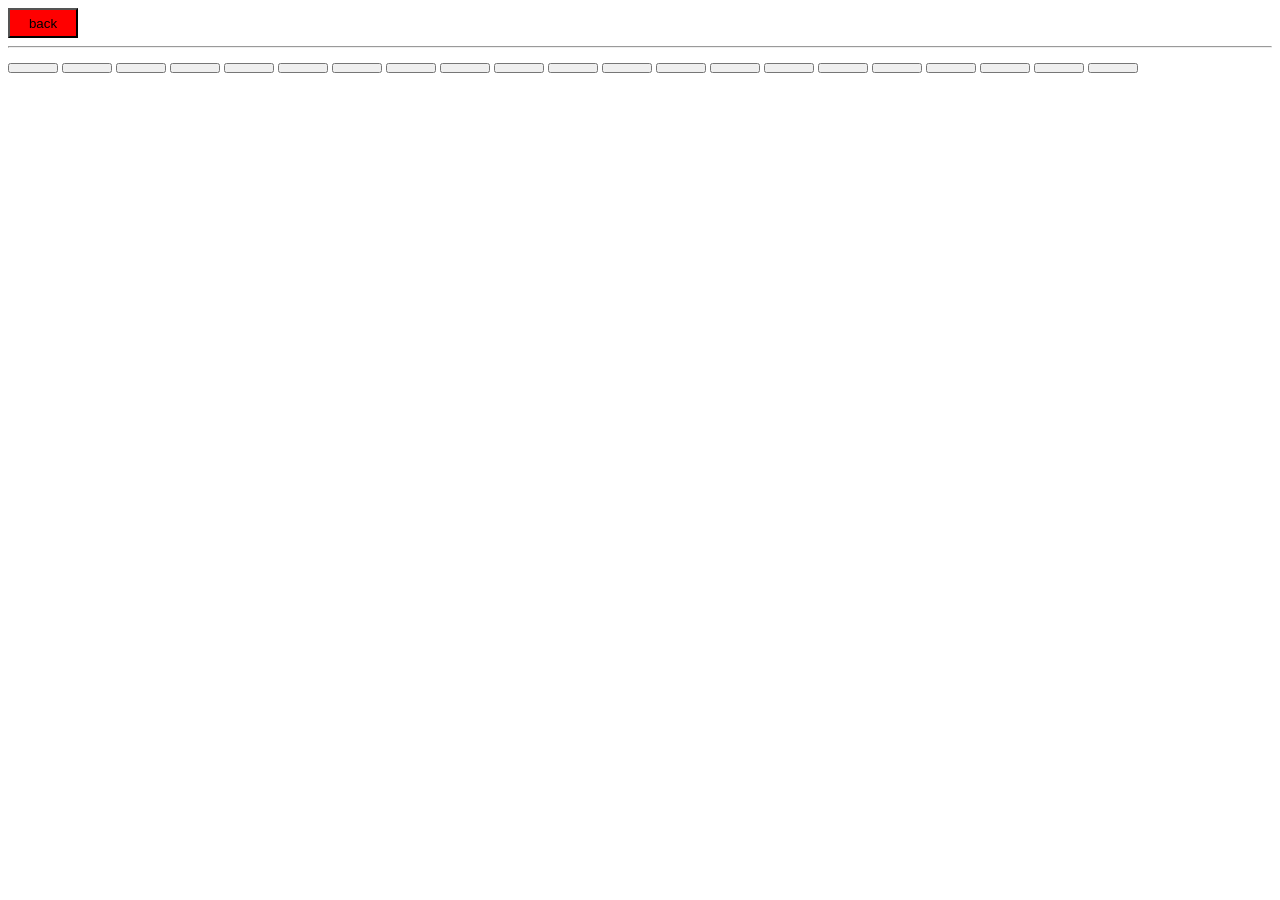
==== page2.html @ e9a7782b "js is pissing me off" ====
<!DOCTYPE html>
<html>
    <head>
<link rel="stylesheet" href="style.css">
    </head>
    <body>
        <a href = "index.html"><button class = "pageS">back</button></a>
        <hr>
        <button></button>
        <button></button>
        <button></button>
        <button></button>
        <button></button>
        <button></button>
        <button></button>
        <button></button>
        <button></button>
        <button></button>
        <button></button>
        <button></button>
        <button></button>
        <button></button>
        <button></button>
        <button></button>
        <button></button>
        <button></button>
        <button></button>
        <button></button>
        <button></button>

        <script src="javascript.js"></script>
    </body>
</html>
---- style.css ----
button {
    width: 50px;
    height: 10px;
}
.pageS {
    background-color: #ff0000;
    height: 30px;
    width: 70px;
}
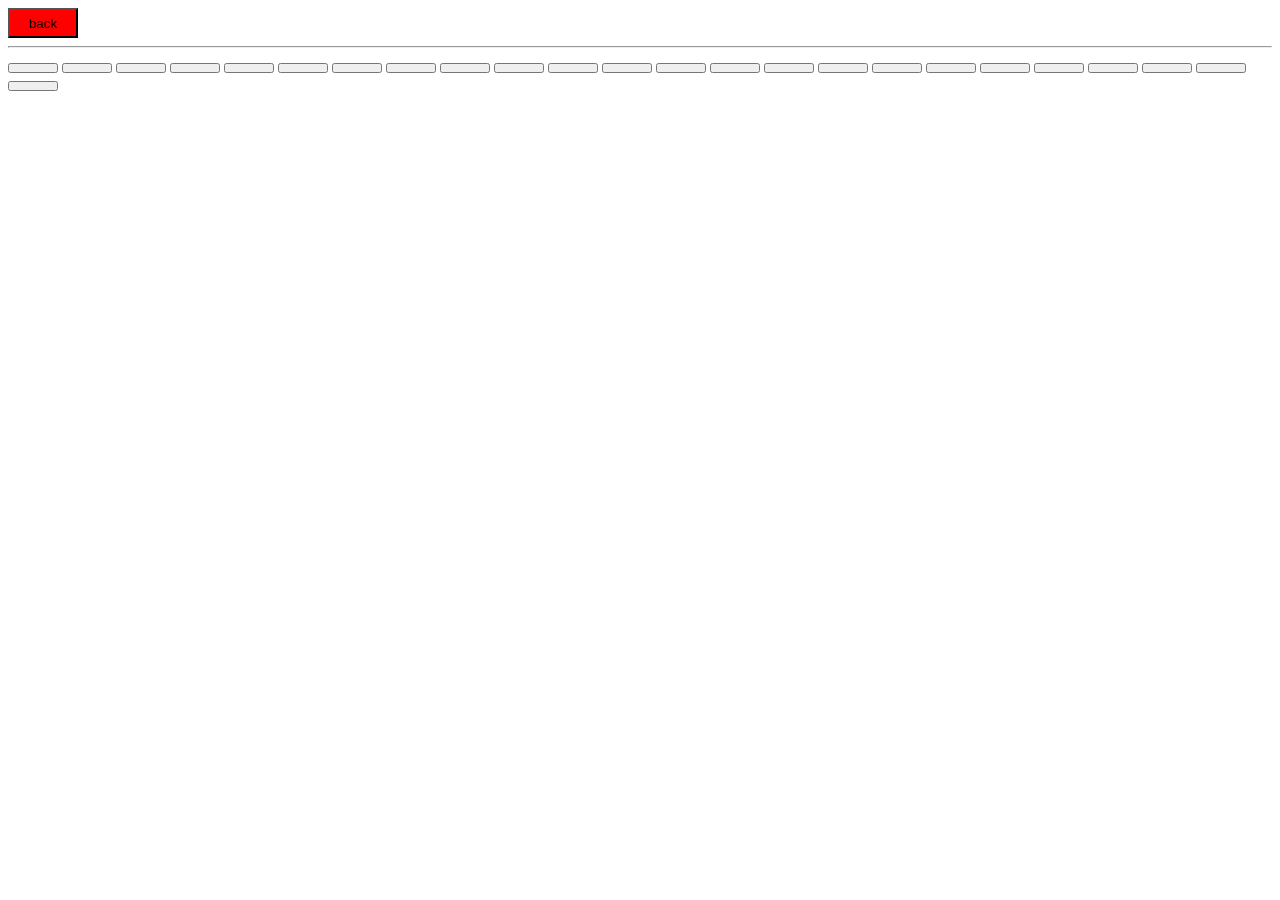
==== commit 8ad1ee14: "sebdcfgv" ====
--- a/page2.html
+++ b/page2.html
@@ -6,27 +6,30 @@
     <body>
         <a href = "index.html"><button class = "pageS">back</button></a>
         <hr>
-        <button></button>
-        <button></button>
-        <button></button>
-        <button></button>
-        <button></button>
-        <button></button>
-        <button></button>
-        <button></button>
-        <button></button>
-        <button></button>
-        <button></button>
-        <button></button>
-        <button></button>
-        <button></button>
-        <button></button>
-        <button></button>
-        <button></button>
-        <button></button>
-        <button></button>
-        <button></button>
-        <button></button>
+        <button class = "but"></button>
+        <button class = "but"></button>
+        <button class = "but"></button>
+        <button class = "but"></button>
+        <button class = "but"></button>
+        <button class = "but"></button>
+        <button class = "but"></button>
+        <button class = "but"></button>
+        <button class = "but"></button>
+        <button class = "but"></button>
+        <button class = "but"></button>
+        <button class = "but"></button>
+        <button class = "but"></button>
+        <button class = "but"></button>
+        <button class = "but"></button>
+        <button class = "but"></button>
+        <button class = "but"></button>
+        <button class = "but"></button>
+        <button class = "but"></button>
+        <button class = "but"></button>
+        <button class = "but"></button>
+        <button class = "but"></button>
+        <button class = "but"></button>
+        <button class = "but"></button>
 
         <script src="javascript.js"></script>
     </body>
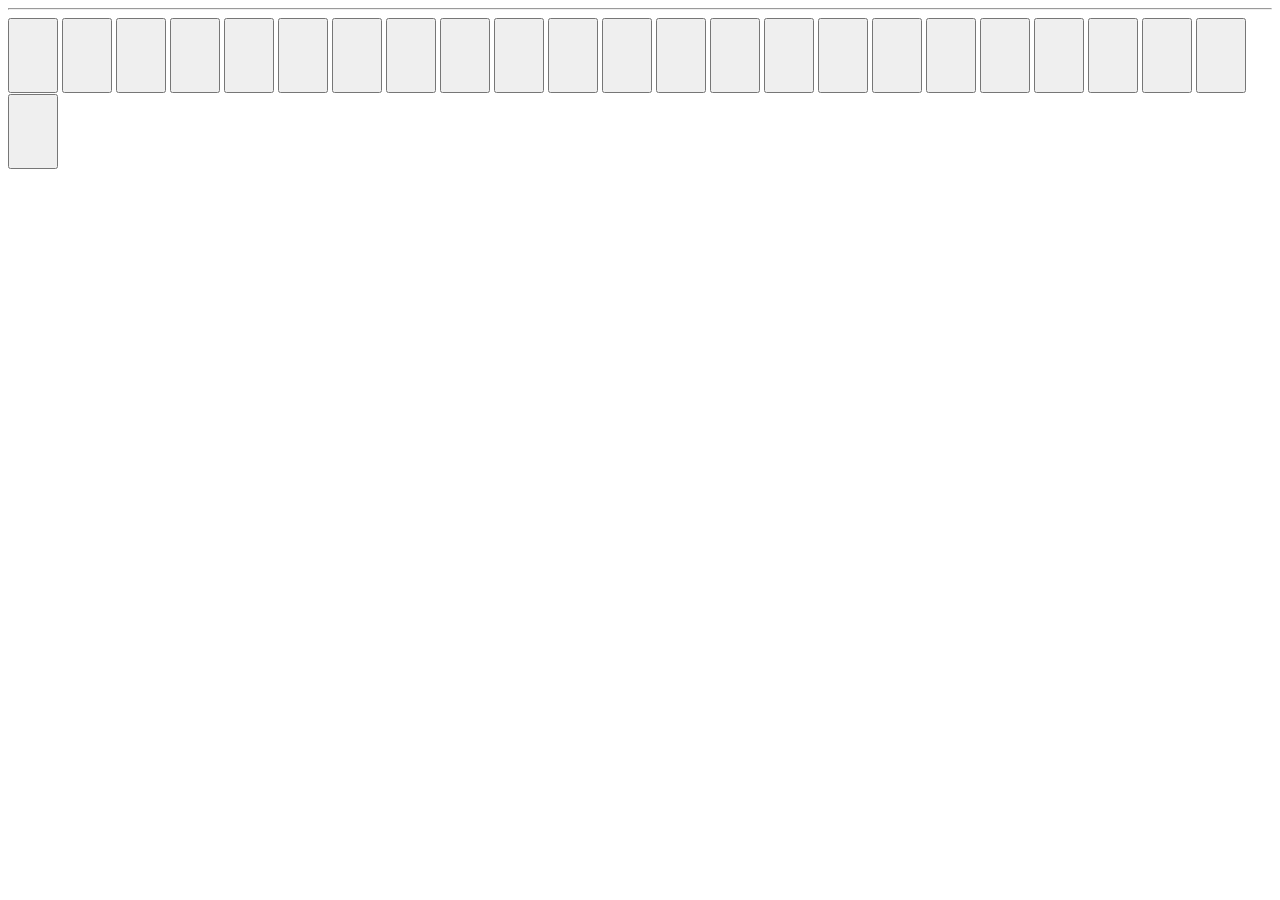
==== commit e40e8b30: "FRICK YOU JS" ====
--- a/page2.html
+++ b/page2.html
@@ -4,7 +4,8 @@
 <link rel="stylesheet" href="style.css">
     </head>
     <body>
-        <a href = "index.html"><button class = "pageS">back</button></a>
+        <div id = "pageBar">
+        </div>
         <hr>
         <button class = "but"></button>
         <button class = "but"></button>
--- a/style.css
+++ b/style.css
@@ -6,4 +6,11 @@
     background-color: #ff0000;
     height: 30px;
     width: 70px;
+}
+.but {
+    height: 75px;
+}
+
+.but:hover {
+    background-color: #ff0000;
 }
